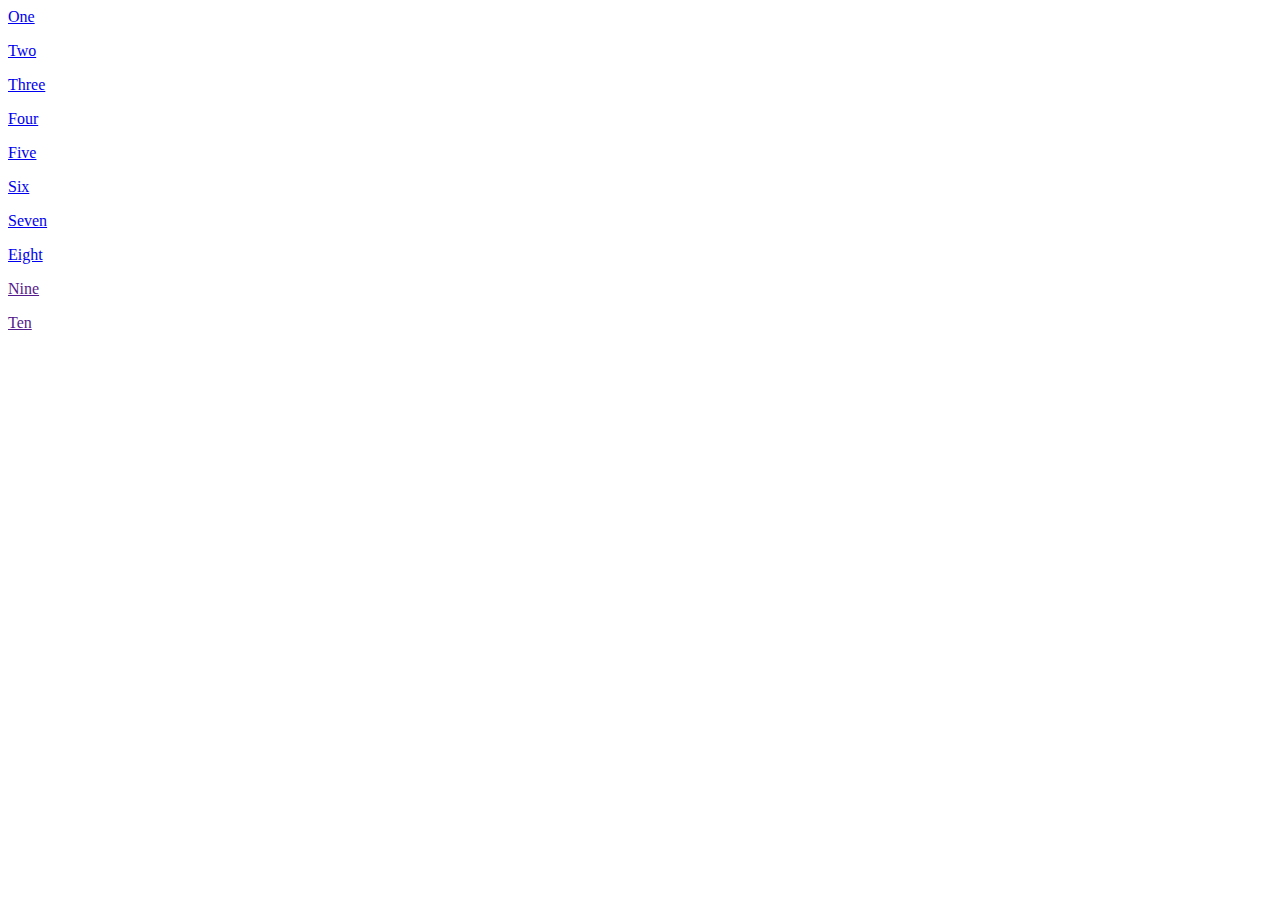
==== appserver/static/test.html @ e0b6e813 "add tests" ====
<html>
    <head>

    </head>
    <body>

<p><a href="index.html#vs-dark,spl,%7C%20tstats%20count%20groupby%20host%2C%20source%0D%0A%0D%0A%60comment(%22This%20search%20looks%20for%20insufficient%20permissions%20errors%2C%20the%20problem%20here%20is%20that%20we%20might%20have%20insufficient%20permissions%20to%20read%20a%20file%20but%20we%20might%20later%20obtain%20the%20correct%20permissions%20and%20then%20read%20the%20file%20(as%20permissions%20changes%20can%20happen%20*after*%20the%20file%20creation...this%20is%20why%20there%20is%20both%20a%20tstats%20listing%20all%20files%20(only%20done%20because%20I%20cannot%20find%20a%20nicer%20way%20to%20do%20this%2C%20map%20is%20possibly%20more%20compute%20intensive)%2C%20and%20then%20a%20search%20for%20files%22)%60%0D%0A%7C%20append%20%5B%20search%20index%3D_internal%20%22Insufficient%20permissions%20to%20read%20file%22%20sourcetype%3Dsplunkd%20(%60splunkadmins_splunkd_source%60)%20OR%20(%60splunkadmins_splunkuf_source%60)%20%0D%0A%09%7C%20rex%20%22%5C(hint%3A%20(%3FP%3Chint%3E%5B%5E%5C)%5D%2B)%22%20%0D%0A%09%7C%20stats%20min(_time)%20AS%20firstSeen%2C%20max(_time)%20AS%20mostRecent%2C%20values(hint)%20AS%20hint%20by%20file%2C%20host%20%0D%0A%09%7C%20rex%20field%3Dfile%20%22'(%3FP%3Csource%3E%5B%5E'%5D%2B)'%22%20%0D%0A%09%7C%20eval%20insufficientpermissions%3D%22true%22%20%0D%0A%09%7C%20fields%20firstSeen%2C%20mostRecent%2C%20source%2C%20host%2C%20insufficientpermissions%2C%20hint%5D%20%0D%0A%7C%20stats%20sum(count)%20AS%20count%2C%20min(firstSeen)%20AS%20firstSeen%2C%20max(mostRecent)%20AS%20mostRecent%2C%20values(insufficientpermissions)%20AS%20insufficientpermissions%2C%20values(hint)%20AS%20hint%20by%20host%2C%20source%20%0D%0A%7C%20search%20%60splunkadmins_permissions%60%0D%0A%7C%20stats%20sum(count)%20AS%20count%2C%20min(firstSeen)%20AS%20firstSeen%2C%20max(mostRecent)%20AS%20mostRecent%2C%20values(insufficientpermissions)%20AS%20insufficientpermissions%2C%20values(hint)%20AS%20hint%20by%20host%2C%20source%20%0D%0A%0D%0A%60comment(%22If%20we%20have%20an%20insufficient%20permissions%20error%2C%20did%20we%20see%20no%20data%20from%20our%20tstats%20command%3F%22)%60%0D%0A%7C%20search%20insufficientpermissions%3D%22true%22%20NOT%20count%3D*%20%60splunkadmins_insufficient_permissions%60%20%0D%0A%0D%0A%60comment(%22At%20this%20point%20if%20we%20see%20an%20insufficient%20permissions%20line%2C%20and%20we%20cannot%20see%20a%20result%20from%20the%20tstats%20showing%20indexed%20data%20from%20that%20file%2C%20then%20we%20have%20an%20issue%2C%20if%20not%20there%20is%20no%20issue%20with%20permisisons!%22)%60%0D%0A%60comment(%22Insufficient%20permissions%20to%20read%20file%20%2B%20hint%3A%20No%20such%20file%20or%20directory%20when%20the%20file%20exists%20on%20a%20Splunk%20enterprise%20instance%20might%20require%20TAILING_SKIP_READ_CHECK%20%3D%201%20in%20the%20splunk-launch.conf%20refer%20to%20splunk%20support%20for%20more%20info%22)%60%0D%0A%7C%20eval%20invesSource%3Dreplace(source%2C%20%22%5C%5C%5C%5C%22%2C%20%22%5C%5C%5C%5C%5C%5C%5C%5C%22)%20%0D%0A%7C%20addinfo%20%0D%0A%7C%20eval%20investigationQuery%3D%22index%3D_internal%20%5C%22Insufficient%20permissions%20to%20read%20file%5C%22%20sourcetype%3Dsplunkd%20(%60splunkadmins_splunkd_source%60)%20OR%20(%60splunkadmins_splunkuf_source%60)%20earliest%3D%22%20.%20info_min_time%20.%20%22%20latest%3D%22%20.%20info_max_time%20.%20%22%20host%3D%22%20.%20host%20.%20%22%20file%3D%5C%22'%22%20.%20invesSource%20.%20%22'%5C%22%22%0D%0A%7C%20eval%20firstSeen%3Dstrftime(firstSeen%2C%20%22%25%2B%22)%2C%20mostRecent%3Dstrftime(mostRecent%2C%20%22%25%2B%22)%20%0D%0A%7C%20fields%20host%2C%20source%2C%20firstSeen%2C%20mostRecent%2C%20hint%2C%20investigationQuery">One</a> </p>

<p><a href="index.html#vs-dark,spl,%60comment(%22Detect%20universal%20forwarders%20that%20appear%20to%20be%20moving%20their%20clocks%20backwards%2Finto%20the%20past%20or%20forwards%2C%20into%20the%20future.%20Timeshifting%20servers%20may%20need%20to%20be%20excluded%20from%20Splunk%22)%60%0D%0A%60comment(%22The%20string%20%5C%22WARN%20TimeoutHeap%20-%20Either%20time%20adjusted%20forwards%20by%2C%20or%20event%20loop%20was%20descheduled%20for%5C%22%20looks%20similar%20but%20tends%20to%20relate%20to%20a%20poorly%20performing%20server%20rather%20than%20a%20time%20shift...%22)%60%0D%0Aindex%3D_internal%20sourcetype%3Dsplunkd%20(%60splunkadmins_splunkd_source%60)%20OR%20(%60splunkadmins_splunkuf_source%60)%20%22Detected%20system%20time%20adjusted%22%20OR%20%22System%20time%20went%20%22%20%60splunkadmins_uf_timeshifting%60%0D%0A%7C%20rex%20%22by%20(%3FP%3CtimePeriod%3E%5Cd%2B)ms%5C.%24%22%0D%0A%7C%20rex%20%22by%20(%3FP%3CtimePeriodInSecs%3E%5B%5Cd%5C.%5D%2B)%20seconds%24%22%0D%0A%7C%20eval%20timePeriod%3Dif(isnotnull(timePeriodInSecs)%2CtimePeriodInSecs*1000%2CtimePeriod)%0D%0A%7C%20where%20timePeriod%20%3E%20100000%20%0D%0A%7C%20dedup%20host%0D%0A%7C%20fields%20host%2C%20_raw">Two</a> </p>

<p><a href="index.html#vs-dark,spl,%7C%20rest%20splunk_server%3Dsplunkitsi%20%22%2FservicesNS%2F-%2F-%2Fsaved%2Fsearches%2F%22%20search%3D%22is_scheduled%3D1%22%20search%3D%22disabled%3D0%22%20%0D%0A%7C%20fields%20title%2C%20eai%3Aacl.app%2C%20eai%3Aacl.owner%2C%20cron_schedule%2C%20dispatch.earliest_time%2C%20dispatch.latest_time%2C%20schedule_window%2C%20actions%20%0D%0A%7C%20search%20eai%3Aacl.app%3D%22*%22%20%0D%0A%7C%20search%20eai%3Aacl.owner%3D%22*%22%20%0D%0A%7C%20eval%20dispatch.earliest_time%20%3D%20if(isnull('dispatch.earliest_time')%20OR%20'dispatch.earliest_time'%20%3D%3D%20%220%22%20OR%20'dispatch.earliest_time'%3D%3D%22%22%2C%20%22not%20set%22%2C%20'dispatch.earliest_time')%20%0D%0A%7C%20eval%20dispatch.latest_time%20%3D%20if(isnull('dispatch.latest_time')%20OR%20'dispatch.latest_time'%20%3D%3D%20%22%22%2C%20%22not%20set%22%2C%20'dispatch.latest_time')%20%0D%0A%7C%20eval%20actions%20%3D%20if(isnull(actions)%20OR%20actions%20%3D%3D%20%22%22%2C%20%22none%22%2C%20actions)%20%0D%0A%7C%20rename%20title%20as%20%22Report%20Name%22%2C%20eai%3Aacl.app%20as%20App%2C%20eai%3Aacl.owner%20as%20User%2C%20cron_schedule%20as%20%22Cron%20%20%20%20%20%20%20%20%20%20%20%20Schedule%22%2C%20dispatch.earliest_time%20as%20%22Earliest%20Time%22%2C%20dispatch.latest_time%20as%20%22Latest%20Time%22%2C%20schedule_window%20as%20%22Schedule%20Window%20(minutes)%22%2C%20actions%20as%20Actions">Three</a> </p>

<p><a href="index.html#vs-dark,spl,index%3D_internal%20host%3Dsplunkitsi%20source%3D*license_usage.log*%20type%3D%22RolloverSummary%22%20earliest%3D-30d%40d%20%0D%0A%7C%20eval%20_time%3D_time%20-%2043200%20%0D%0A%7C%20bin%20_time%20span%3D1d%20%0D%0A%7C%20stats%20latest(b)%20AS%20b%20by%20slave%2C%20pool%2C%20_time%20%0D%0A%7C%20timechart%20span%3D1d%20sum(b)%20AS%20%22volume%22%20fixedrange%3Dfalse%20%0D%0A%7C%20join%20type%3Douter%20_time%20%5B%20search%20index%3D_internal%20host%3Dsplunkitsi%20source%3D*license_usage.log*%20type%3D%22RolloverSummary%22%20earliest%3D-30d%40d%20%0D%0A%09%7C%20eval%20_time%3D_time%20-%2043200%20%0D%0A%09%7C%20bin%20_time%20span%3D1d%20%0D%0A%09%7C%20stats%20latest(stacksz)%20AS%20%22stack%20size%22%20by%20_time%5D%20%0D%0A%7C%20fields%20-%20_timediff%20%0D%0A%7C%20foreach%20%22*%22%20%5B%20eval%20%3C%3CFIELD%3E%3E%3Dround('%3C%3CFIELD%3E%3E'%2F1024%2F1024%2F1024%2C%203)%5D">Four</a> </p>

<p><a href="index.html#vs-dark,spl,(earliest%3D-30d%40d%20host%3Dsplunkitsi%20index%3D_internal%20source%3D*license_usage.log*%20type%3D%22RolloverSummary%22)%20%0D%0A%7C%20eval%20_time%3D('_time'%20-%2043200)%20%0D%0A%7C%20bin%20_time%20span%3D1d%20%0D%0A%7C%20stats%20latest(b)%20AS%20b%20by%20slave%2C%20pool%2C%20_time%20%0D%0A%7C%20stats%20sum(b)%20AS%20volume%20by%20_time%20%0D%0A%7C%20stats%20avg(volume)%20AS%20avgVolume%20max(volume)%20AS%20maxVolume%20%0D%0A%7C%20eval%20maxVolumeGB%3Dround((((maxVolume%20%2F%201024)%20%2F%201024)%20%2F%201024)%2C3)%2C%20avgVolumeGB%3Dround((((avgVolume%20%2F%201024)%20%2F%201024)%20%2F%201024)%2C3)%20%0D%0A%7C%20rename%20avgVolumeGB%20as%20average%2C%20maxVolumeGB%20as%20peak%20%0D%0A%7C%20eval%20%22All%20Pools%22%3D%22%22%20%0D%0A%7C%20fields%20%2B%20%22All%20Pools%22%2C%20average%2C%20peak">Five</a> </p>

<p><a href="index.html#vs-dark,spl,%60comment(%22Find%20any%20failures%20to%20send%20emails%20due%20to%20either%20the%20size%20of%20the%20email%20or%20the%20email%20server%20not%20working%20or%20similar%22)%60%0D%0Aindex%3D_internal%20%60splunkenterprisehosts%60%20%22stderr%20from%20%22%20python%20sendemail.py%20sourcetype%3Dsplunkd%20(%60splunkadmins_splunkd_source%60)%0D%0A%7C%20dedup%20message%20%0D%0A%7C%20rex%20%22ssname%3D(%3FP%3Csavedsearch%3E%5B%5E%5C%22%5D%2B)%22%0D%0A%7C%20rex%20%22stderr%20from%20'%5B%5E'%5D%2B'%3A%5Cs%2B(%3FP%3Cerror%3E.*)%22%0D%0A%7C%20rex%20field%3Dresults_file%20%22.*%2Fdispatch%2F%5B%5E_%5D%2B__(%3FP%3Cuser%3E%5B%5E_%5D%2B)%22%0D%0A%7C%20eval%20time%3Dstrftime(_time%2C%20%22%25%2B%22)%0D%0A%7C%20stats%20count%2C%20values(time)%20AS%20time%20by%20error%2C%20savedsearch%2C%20user%0D%0A%7C%20table%20time%2C%20count%2C%20error%2C%20savedsearch%2C%20user">Six</a> </p>

<p><a href="index.html#vs-dark,spl,%60comment(%22One%20or%20more%20files%20did%20not%20pass%20the%20startup%20hash-check%20against%20the%20Splunk%20provided%20manifest%2C%20you%20can%20tune%20the%20limits.conf%20to%20control%20how%20the%20warning%20is%20logged%20or%20not%20logged%22)%60%0D%0Aindex%3D_internal%20%60splunkenterprisehosts%60%20%22An%20installed%20*%20did%20not%20pass%20hash-checking%20due%20to%22%20(%60splunkadmins_splunkd_source%60)%20sourcetype%3Dsplunkd%20%60splunkadmins_fileintegritycheck%60%0D%0A%7C%20stats%20count%2C%20latest(_time)%20AS%20lastSeen%20by%20message%2C%20host%0D%0A%7C%20eval%20lastSeen%3Dstrftime(lastSeen%2C%20%22%25%2B%22)">Seven</a> </p>

<p><a href="index.html#vs-dark,spl,%0A%0A%60comment(%22Paste%20SPL%20query%20here...%22)%60%0A%0A%7C%20search%20earliest%3D0%20latest%3Dnow%20NOT%20(search%3D%22*%24search_input%24*%22%20OR%20user%3D*dmin)%20%0A%7C%20rest%20splunk_server%3Dlocal%20count%3D2%20aa%3Dbb%20cc%3D%22dd%22%20%2Fservices%2Fsaved%2Fsearches%20%0A%20%20%20%20%7C%20append%20%5B%7C%20lookup%20bads.csv%20OUTPUT%20bad_ip%20%20acceptable%20AS%20good_ip%0A%20%20%20%20%7C%20fields%20bad_ip%20%0A%20%20%20%20%7C%20format%5D%20%0A%60comment(%22This%20is%20a%20comment%22)%60%0A%7C%20rename%20eai%3Aacl.owner%20AS%20Author%20eai%3Aacl.sharing%20AS%20Permissions%20eai%3Aacl.app%20AS%20App%20search%20AS%20%22Saved%20Search%22%20%0A%7C%20eval%20md5%20%3D%20md5(filename)%20%0A%7C%20stats%20avg(field)%20AS%20avg%20perc95(dddgf)%20AS%20percentage%20eai%3Aacl.app%20AS%20App%20search%20AS%20%22Saved%20Search%22%20%0A%7C%20fields%20Author%20Permissions%20App%20%22Saved%20Search%22%0A%7C%20eval%20datamodel2%3Dcase(match(search%2C%20%22src_dest_tstats%22)%2C%20mvappend(%22Network_Traffic%22)%2C%20match(search%2C%20%22(access_tracker%7Cinactive_account_usage)%22)">Eight</a> </p>

<p><a href="">Nine</a> </p>

<p><a href="">Ten</a> </p>
    </body>
</html>
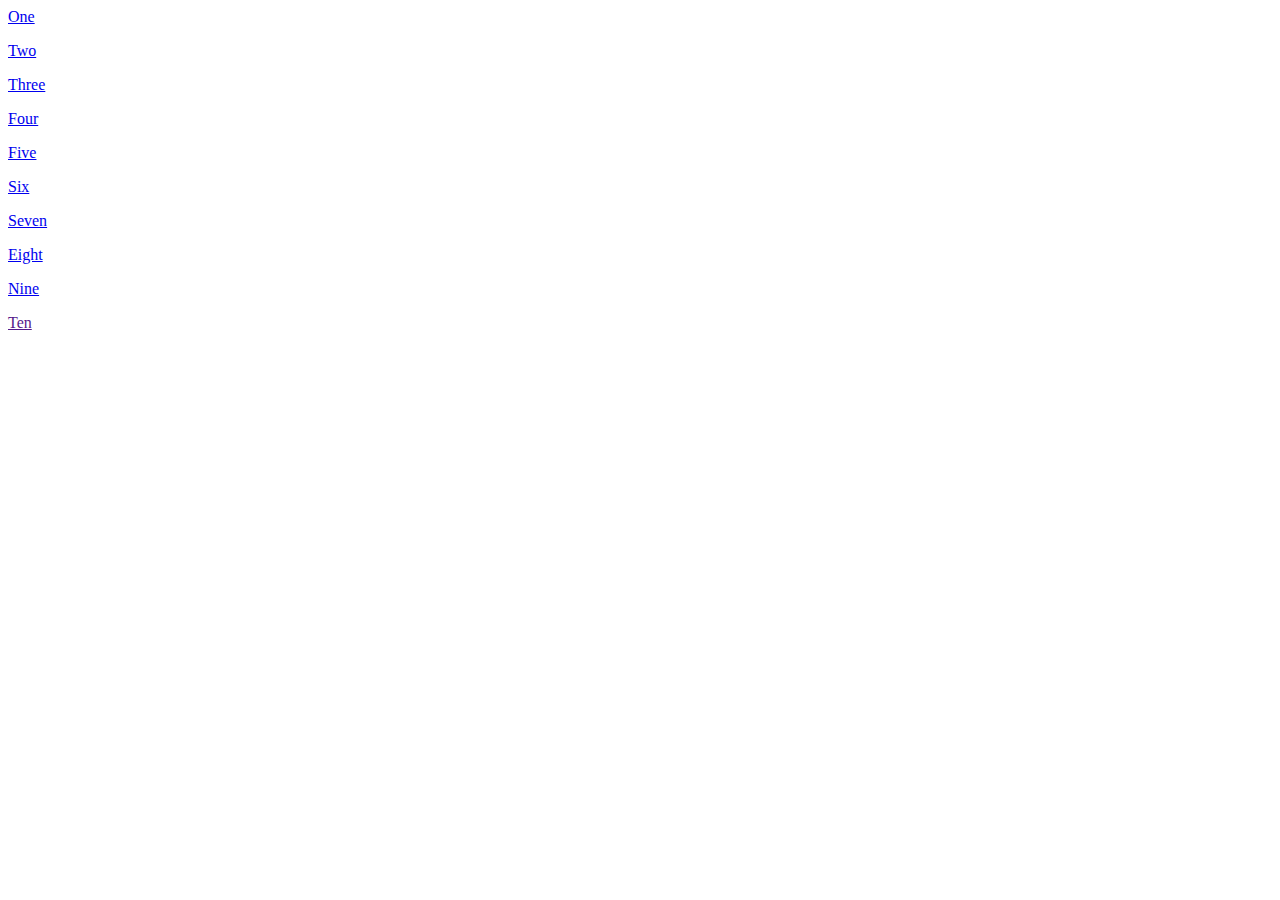
==== commit 46b620a8: "better matching of operators. better subsearch autoformatting. add links to official doco. add see a" ====
--- a/appserver/static/test.html
+++ b/appserver/static/test.html
@@ -20,7 +20,7 @@
 
 <p><a href="index.html#vs-dark,spl,%0A%0A%60comment(%22Paste%20SPL%20query%20here...%22)%60%0A%0A%7C%20search%20earliest%3D0%20latest%3Dnow%20NOT%20(search%3D%22*%24search_input%24*%22%20OR%20user%3D*dmin)%20%0A%7C%20rest%20splunk_server%3Dlocal%20count%3D2%20aa%3Dbb%20cc%3D%22dd%22%20%2Fservices%2Fsaved%2Fsearches%20%0A%20%20%20%20%7C%20append%20%5B%7C%20lookup%20bads.csv%20OUTPUT%20bad_ip%20%20acceptable%20AS%20good_ip%0A%20%20%20%20%7C%20fields%20bad_ip%20%0A%20%20%20%20%7C%20format%5D%20%0A%60comment(%22This%20is%20a%20comment%22)%60%0A%7C%20rename%20eai%3Aacl.owner%20AS%20Author%20eai%3Aacl.sharing%20AS%20Permissions%20eai%3Aacl.app%20AS%20App%20search%20AS%20%22Saved%20Search%22%20%0A%7C%20eval%20md5%20%3D%20md5(filename)%20%0A%7C%20stats%20avg(field)%20AS%20avg%20perc95(dddgf)%20AS%20percentage%20eai%3Aacl.app%20AS%20App%20search%20AS%20%22Saved%20Search%22%20%0A%7C%20fields%20Author%20Permissions%20App%20%22Saved%20Search%22%0A%7C%20eval%20datamodel2%3Dcase(match(search%2C%20%22src_dest_tstats%22)%2C%20mvappend(%22Network_Traffic%22)%2C%20match(search%2C%20%22(access_tracker%7Cinactive_account_usage)%22)">Eight</a> </p>
 
-<p><a href="">Nine</a> </p>
+<p><a href='index.html#vs-dark,spl,union%20%20%0A%09%5B%7C%20from%20datamodel%3A"Network_Traffic.All_Traffic"%20%20%0A%09%7C%20join%20type%3Dleft%20src_ip%20%20%0A%09%09%5Bsearch%20source%3Dcore%20%20%0A%09%09%7C%20rename%20ipAddress%20AS%20src_ip%20%5D%0A%09%7C%20rename%20src_ip%20as%20ip%20%20%0A%09%7C%20stats%20latest(score)%20by%20ip%20%20%0A%09%7C%20where%20score!%3D""%20and%20score!%3D"null"%5D%0A%09%5B%7C%20from%20datamodel%3A"Network_Traffic.All_Traffic"%20%20%0A%09%7C%20join%20type%3Dleft%20dest_ip%20%20%0A%09%09%5Bsearch%20source%3Dcore%20%20%0A%09%09%7C%20rename%20ipAddress%20AS%20dest_ip%5D%0A%09%7C%20rename%20dest_ip%20as%20ip%20%20%0A%09%7C%20stats%20latest(score)%20by%20ip%20%20%0A%09%7C%20where%20score!%3D""%20and%20score!%3D"null"%5D'>Nine</a> </p>
 
 <p><a href="">Ten</a> </p>
     </body>
